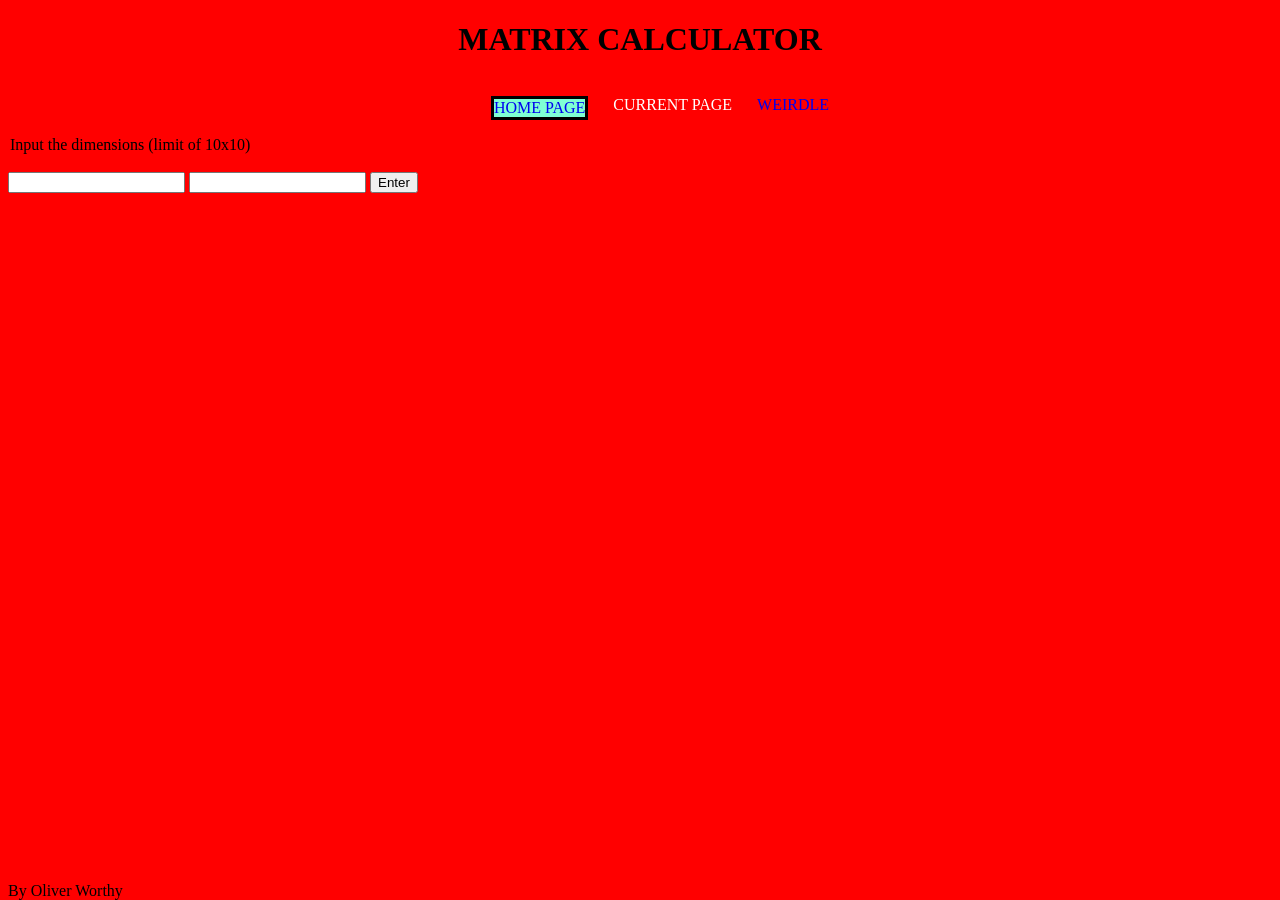
==== matrix.html @ 05f72622 "Added webpage" ====
<!DOCTYPE HTML>
<html>
<head>
   <title>Matrix Calculator</title>
   <link rel="stylesheet" href="style.css">
   <script src="script.js"></script>
   <script src="matrix.js"></script>
</head>
<body>
   <h1 class="header">MATRIX CALCULATOR</h1>
   <nav class="navbar">
      <ul class="navbar">
         <li><a href="index.html"><div class="menubutton">HOME PAGE</div></a></li>
         <li>CURRENT PAGE</li>
         <li><a href="weirdle.html">WEIRDLE</a></li>
      </ul>
   </nav>
   <main>
      <form>
         <legend>Input the dimensions (limit of 10x10)</legend><br>
         <input id="n" type="text"></input>
         <input id="m" type="text"></input>
         <button type="button" onclick="entered()">Enter</button>
      </form>
      <div id="calculationButtons"></div>
      <div id="matrixOutput" class="output"></div>
      <p id="result"></p>
   </main>
</body>
<footer>
   By Oliver Worthy
</footer>
</html>
---- style.css ----
@keyframes myAnimation {
   0% {background-color:blueviolet;}
   50% {background-color:darkblue;}
   100% {background-color:blueviolet;}
}
@keyframes heading {
   0% {color:white;}
   50% {color:green;}
   100% {color:white;}
}


body {
   background-color: red;
   animation-name: myAnimation;
   animation-duration: 10s;
   animation-iteration-count: infinite;
}

.navbar {
   display: flex;
   flex-direction: row;
   list-style-type: none;
   justify-content:center;
   color: white;
   gap:25px;
}

.header{
   display:flex;
   animation-name:heading;
   animation-duration: 2s;
   animation-iteration-count: infinite;
   justify-content:center;
}

footer {
   position:fixed;
   bottom: 0;
}

.containertext {
   background-color:white;
   display:flex;
   justify-content: center;
   max-width: 80%;
   width: fit-content;
   margin:auto;
}

.output{
   display:grid;
}

a{
   text-decoration: none;
}

.menubutton {
   background-color: aquamarine;
   border: 3px solid black;
   transition: line-height 2s;
   text-align:center;
}

.menubutton > p {
   text-align: center;

}

.menubutton:hover {
   line-height:1.5em;
}

#result {
   color:red;
}
.inputContainer > *{
   display: flex;
   width: 80%;
   justify-content: center;
}

.box {
   display:flex;
   border: 1px solid black;
   width: 50px;
   height:50px;
   background-color: white;
   font-size: 2cqw;
   text-align:center;
   justify-content:center;
}
@property --boxColor {
   syntax:"<color>";
   initial-value:white;
   inherits:true;
}

@keyframes flip {
   0% {background-color: white}
   49% {background-color:white}
   50% {transform:scaleY(0); background-color:var(--boxColor)}
   100% {background-color:var(--boxColor)}
}

.controls{
   display: flex;
   position:absolute;
   left:80vw;
   width:fit-content;
   flex-direction:column;
   font-family: monospace;
   background-color:teal;
}

.controls > *{
   width:fit-content;
}

.squarebox{
   width:30px;
}

.failElement{
   position:absolute;
   white-space: pre;
   top:10vh;
   left:10vw;
   font-size:5em;
   font-weight:bold;
   text-align:center;
   background-color:white;
   font-family: monospace;
   border: 5px dashed black;
   width:80vw;
   height:80vh;
}

.keyboardContainer{
   padding-top:30px;
   display:flex;
   flex-direction:column;
   justify-content:center;
}

.keyboardContainer > *{
   display:flex;
   justify-content:center;
}
.keyboardContainer > * > *{
   width:30px;
   height:30px;
   text-align:center;
   background-color:white;
   border:1px solid black;
   padding:5px;
}
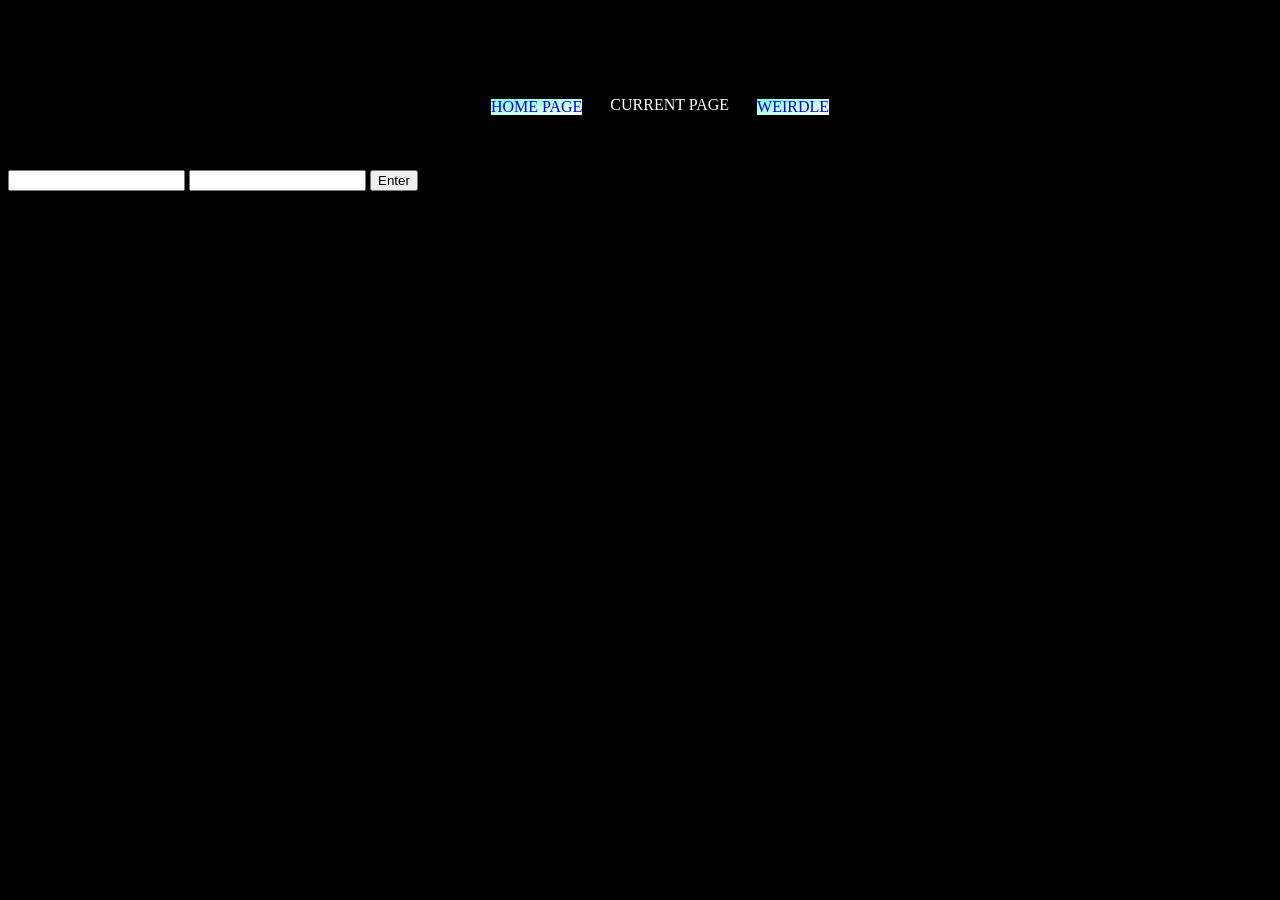
==== commit 08bd2a7d: "Updated the webpage to look a little nicer" ====
--- a/matrix.html
+++ b/matrix.html
@@ -12,7 +12,7 @@
       <ul class="navbar">
          <li><a href="index.html"><div class="menubutton">HOME PAGE</div></a></li>
          <li>CURRENT PAGE</li>
-         <li><a href="weirdle.html">WEIRDLE</a></li>
+         <li><a href="weirdle.html"><div class="menubutton">WEIRDLE</a></div></li>
       </ul>
    </nav>
    <main>
@@ -23,7 +23,9 @@
          <button type="button" onclick="entered()">Enter</button>
       </form>
       <div id="calculationButtons"></div>
-      <div id="matrixOutput" class="output"></div>
+      <div id="matrixOutput" class="output">
+         <p class="brackets">(</p>
+      </div>
       <p id="result"></p>
    </main>
 </body>
--- a/style.css
+++ b/style.css
@@ -11,10 +11,10 @@
 
 
 body {
-   background-color: red;
-   animation-name: myAnimation;
+   background-color: black;
+   /* animation-name: myAnimation;
    animation-duration: 10s;
-   animation-iteration-count: infinite;
+   animation-iteration-count: infinite; */
 }
 
 .navbar {
@@ -40,7 +40,9 @@
 }
 
 .containertext {
-   background-color:white;
+   background-color:rgb(170, 159, 159);
+   font-family: 'Times New Roman';
+   border: 15px solid black;
    display:flex;
    justify-content: center;
    max-width: 80%;
@@ -57,9 +59,10 @@
 }
 
 .menubutton {
-   background-color: aquamarine;
+   background-image: linear-gradient(to bottom right,aquamarine,white);
    border: 3px solid black;
-   transition: line-height 2s;
+   line-height: 1;
+   transition: line-height 1s ease;
    text-align:center;
 }
 
@@ -69,16 +72,26 @@
 }
 
 .menubutton:hover {
-   line-height:1.5em;
+   line-height:1.5;
 }
 
 #result {
    color:red;
 }
+.inputContainer {
+   display: flex;
+   flex-direction:column;
+   justify-content: center;
+   align-items:center;
+   height: 100%;
+}
+
 .inputContainer > *{
    display: flex;
+   flex: 1;
    width: 80%;
    justify-content: center;
+   align-items:center;
 }
 
 .box {
@@ -116,6 +129,7 @@
 
 .controls > *{
    width:fit-content;
+
 }
 
 .squarebox{
@@ -130,9 +144,9 @@
    font-size:5em;
    font-weight:bold;
    text-align:center;
-   background-color:white;
+   background-image:linear-gradient(to bottom, gray, rgb(53, 49, 49));
    font-family: monospace;
-   border: 5px dashed black;
+   border: 5px dashed rgb(196, 179, 131);
    width:80vw;
    height:80vh;
 }
@@ -155,4 +169,8 @@
    background-color:white;
    border:1px solid black;
    padding:5px;
-}+}
+
+#chooseMode {
+   color: yellow;
+}
